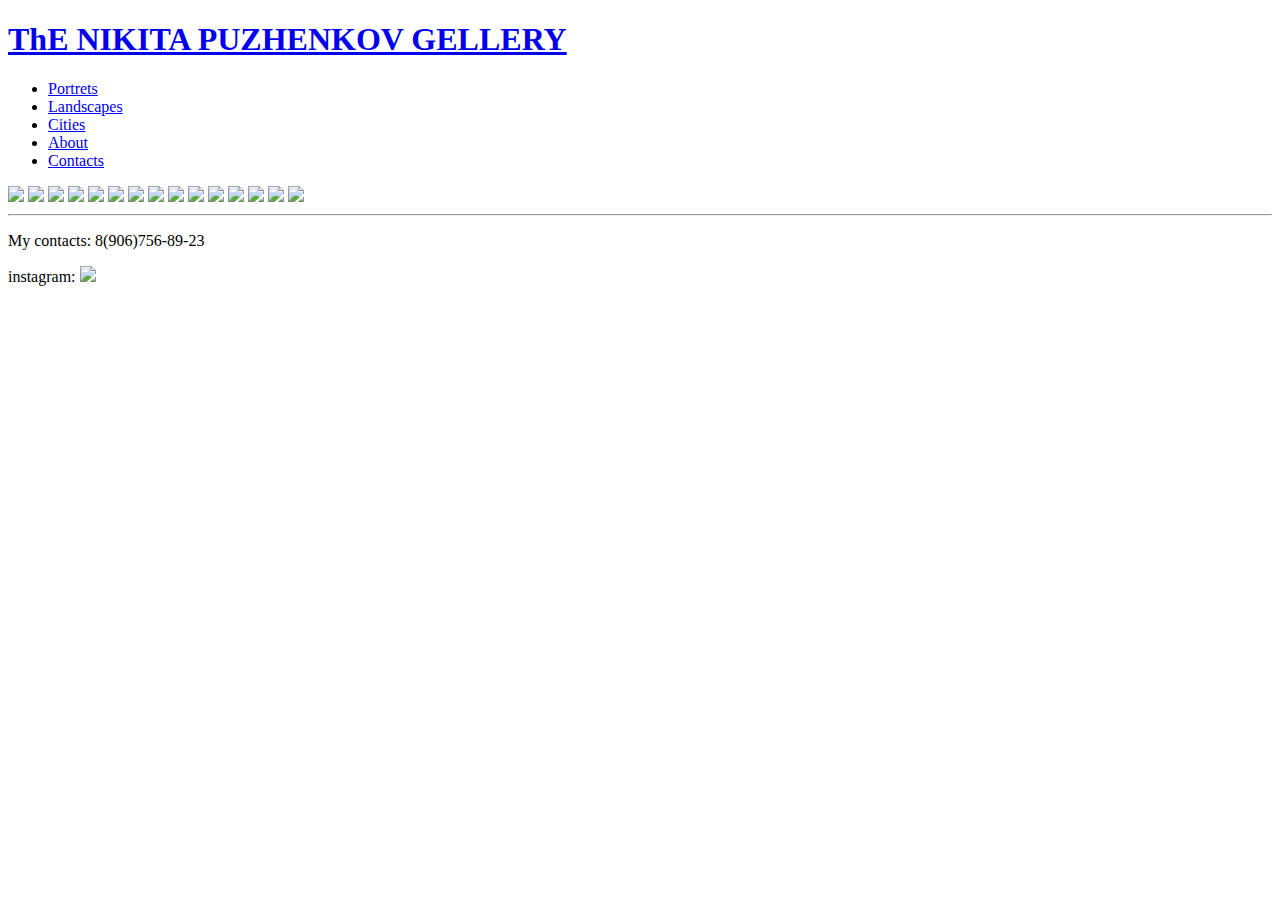
==== indexp.html @ 2cd945c0 "Add files via upload" ====
<!DOCTYPE html>
<html lang="ru">
  <head>
    <meta charset="utf-8">
	  <link rel="shortcut icon" href="new.png" type="image/new.png">
      <link href="styles/stylep.css" rel="stylesheet" type="text/css">
      <link href="https://fonts.googleapis.com/css?family=Indie+Flower" rel="stylesheet">
      <link href="https://fonts.googleapis.com/css?family=Anton" rel="stylesheet">
	  <link href="https://fonts.googleapis.com/css?family=Dancing+Script" rel="stylesheet">
    <title>ThE NIKITA PUZHENKOV GELLERY</title>
     
  </head>
    <body>
		<div id="container">
		<div id="header">
			<h1><a href="index.html" title="start page">ThE NIKITA PUZHENKOV GELLERY</a></h1>
		</div>
      <div id="menu">
		 <ul id="stroka">
             <li><a href="indexp.html" title= "Portrets">Portrets</a></li>
		  <li><a href="indexland.html" title= "landscapes">Landscapes</a></li>
		 <li><a href="indexcities.html" title= "Cities">Cities</a></li>
		  <li><a href="#" title= "About">About</a></li>
		 <li><a href="indexp.html#yakor" title= "Contacts">Contacts</a></li>
        </ul>
        </div>
      <div id="content">
		  <img src="images/portrets/portretspage/1.jpg"> 
			<img src="images/portrets/portretspage/2.jpg">
		  <img src="images/portrets/portretspage/3.jpg"> 
		  <img src="images/portrets/portretspage/4.jpg"> 
			<img src="images/portrets/portretspage/5.jpg">
		  <img src="images/portrets/portretspage/6.jpg"> 
		  <img src="images/portrets/portretspage/7.jpg">
		  <img src="images/portrets/portretspage/8.jpg">
		  <img src="images/portrets/portretspage/9.jpg">
		  <img src="images/portrets/portretspage/10.jpg">
		  <img src="images/portrets/portretspage/11.jpg">
		  <img src="images/portrets/portretspage/12.jpg">
		  <img src="images/portrets/portretspage/13.jpg">
		  <img src="images/portrets/portretspage/14.jpg">
		  <img src="images/portrets/portretspage/15.jpg">
       </div>
			<div id="footer">
			<hr>
			<div class="contacts">
				<a id="yakor"></a>
            <p>My contacts: 8(906)756-89-23</p>
			</div>
			<div class="instagram">
			<p>instagram: <a href="https://www.instagram.com/puzhenkov/" title= "instagram" target="_blank">
				<img src="images/instagram/2.png"></a></p>
            </div>
	     </div>
    </div>
           <script src="scripts/main.js"></script>
  </body>
</html>
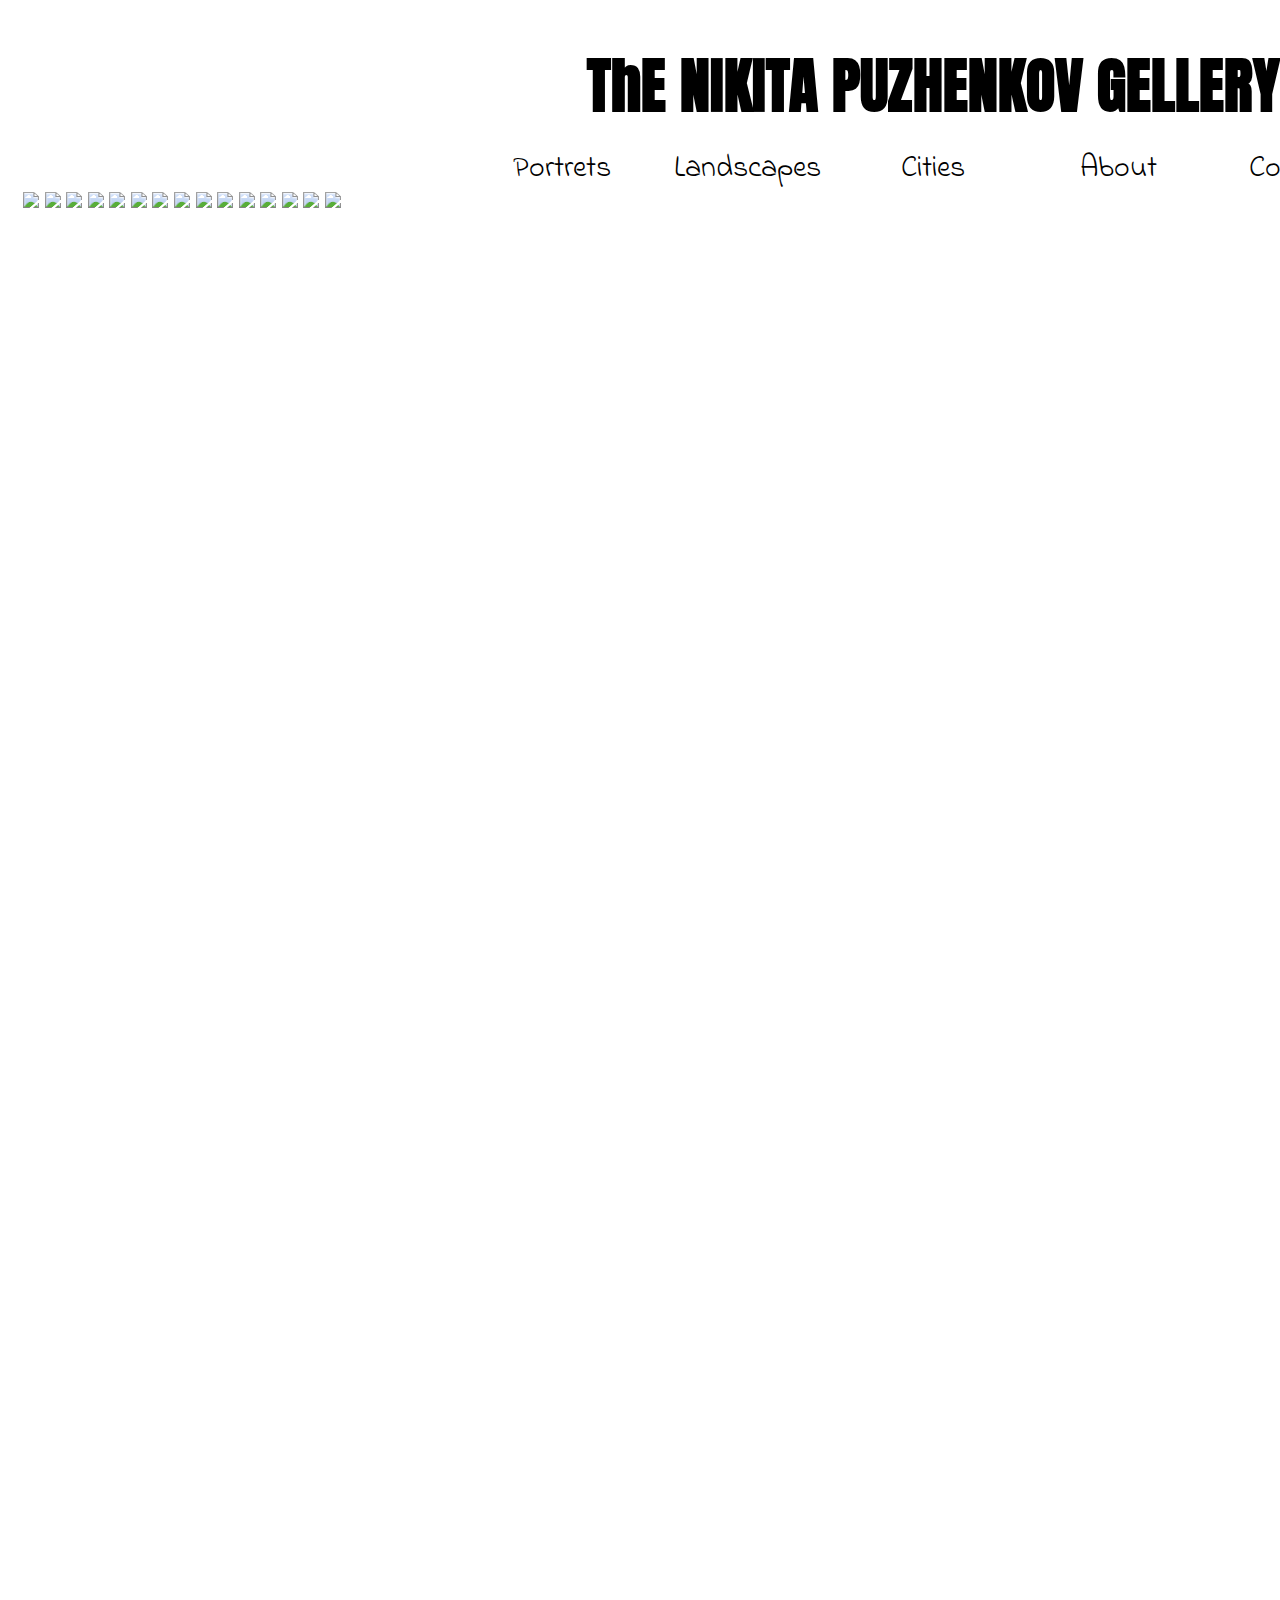
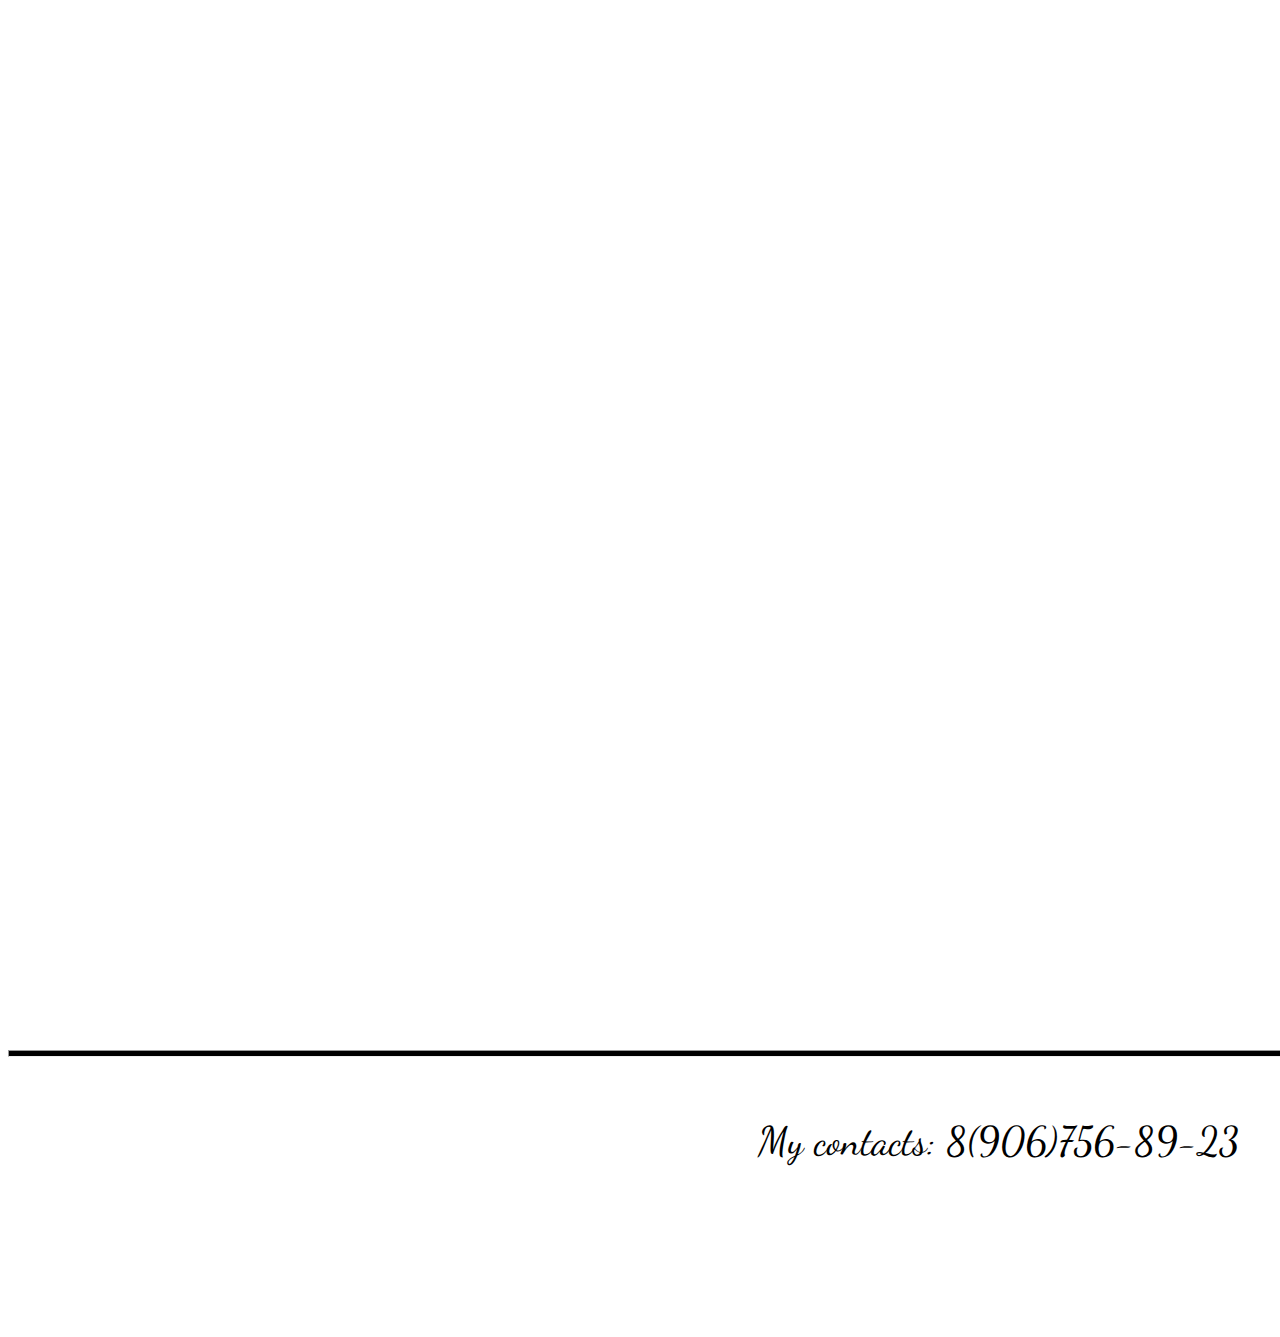
==== commit bccb78f7: "Update indexp.html" ====
--- a/indexp.html
+++ b/indexp.html
@@ -7,6 +7,7 @@
       <link href="https://fonts.googleapis.com/css?family=Indie+Flower" rel="stylesheet">
       <link href="https://fonts.googleapis.com/css?family=Anton" rel="stylesheet">
 	  <link href="https://fonts.googleapis.com/css?family=Dancing+Script" rel="stylesheet">
+	  <link rel="SHORTCUT ICON" href="15.png" type="image/15.png">
     <title>ThE NIKITA PUZHENKOV GELLERY</title>
      
   </head>
@@ -55,4 +56,4 @@
     </div>
            <script src="scripts/main.js"></script>
   </body>
-</html>+</html>
--- a/styles/stylep.css
+++ b/styles/stylep.css
@@ -0,0 +1,77 @@
+body {
+background: white;
+color: black;
+font-family: Trebuchet MS, Arial, Times New Roman;
+font-size: 20px;
+	}
+#container {
+background: white;
+margin: 10px auto;
+width: 1850px;
+height: 2800px;
+	}
+#header {
+background: white;
+margin: 0 auto;
+height: 100px;
+font-size: 30px;
+width: 900px;
+text-align: center;
+font-family:'Anton', cursive;
+}
+	#header a {
+		text-decoration: none;
+		color: black;
+}	
+#menu {
+background: white;
+margin: 0 auto;
+width: 1000px;
+height: 50px;
+font-size: 20px;
+}
+#stroka {
+       margin: auto;
+       padding: 0;
+       list-style-type: none;
+       text-align: center;
+}
+#stroka li { 
+        display: inline;
+}
+ #stroka a {
+        color: black;
+        font-size: 30px;
+        font-family: 'Indie Flower', cursive;
+        padding: 7px 15px;
+        text-decoration: none;
+        display: inline-block;
+        width: 150px;
+}
+#content {
+background: white;
+margin: 0 auto;
+width: 1820px;
+height: 2450px;
+}
+hr {
+	background-color: black;
+	height: 5px;
+}
+.instagram {
+	background: white;
+	font-family: 'Dancing Script', cursive;
+width: 400px;
+height: 150px;
+	margin: 1px 5px 10px 1500px;
+	font-size: 50px;
+}
+.contacts {
+	background: white;
+	font-family: 'Dancing Script', cursive;
+	width: 500px;
+height: 50px;
+	margin-left: 40%;
+	padding: 10px;
+	font-size: 40px;
+}